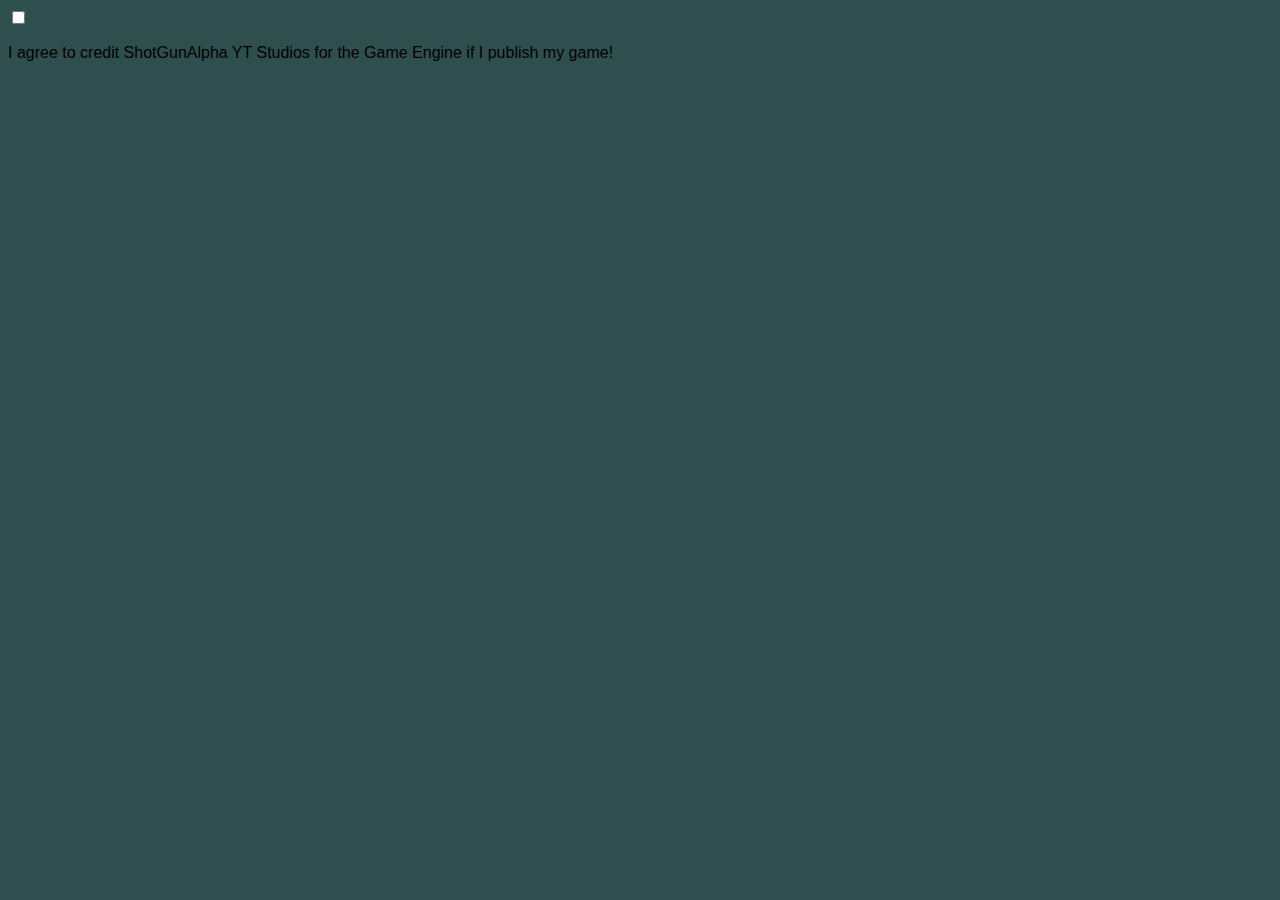
==== agree/agree.html @ 7cac49d8 "" ====
<!DOCTYPE html>
<html lang="en">
<head>
    <meta charset="UTF-8">
    <meta http-equiv="X-UA-Compatible" content="IE=edge">
    <meta name="viewport" content="width=device-width, initial-scale=1.0">
    <link rel="icon" href="../icon.png" type="image/x-icon">
    <link rel="stylesheet" href="../index.css">
    <title>CDS Game Engine</title>
</head>
<body>
    <form action="../editior/editior.html">
        <input type="checkbox" required><p>I agree to credit ShotGunAlpha YT Studios for the Game Engine if I publish my game!</p>
    </form>
</body>
</html>
---- index.css ----
body {
    background-color: darkslategray;
    align-items: center;
}
h1, p {
    font-family: Arial, Helvetica, sans-serif;
}
button  {
    background-color: black;
    color: white;
    font-family: Arial, Helvetica, sans-serif;
}
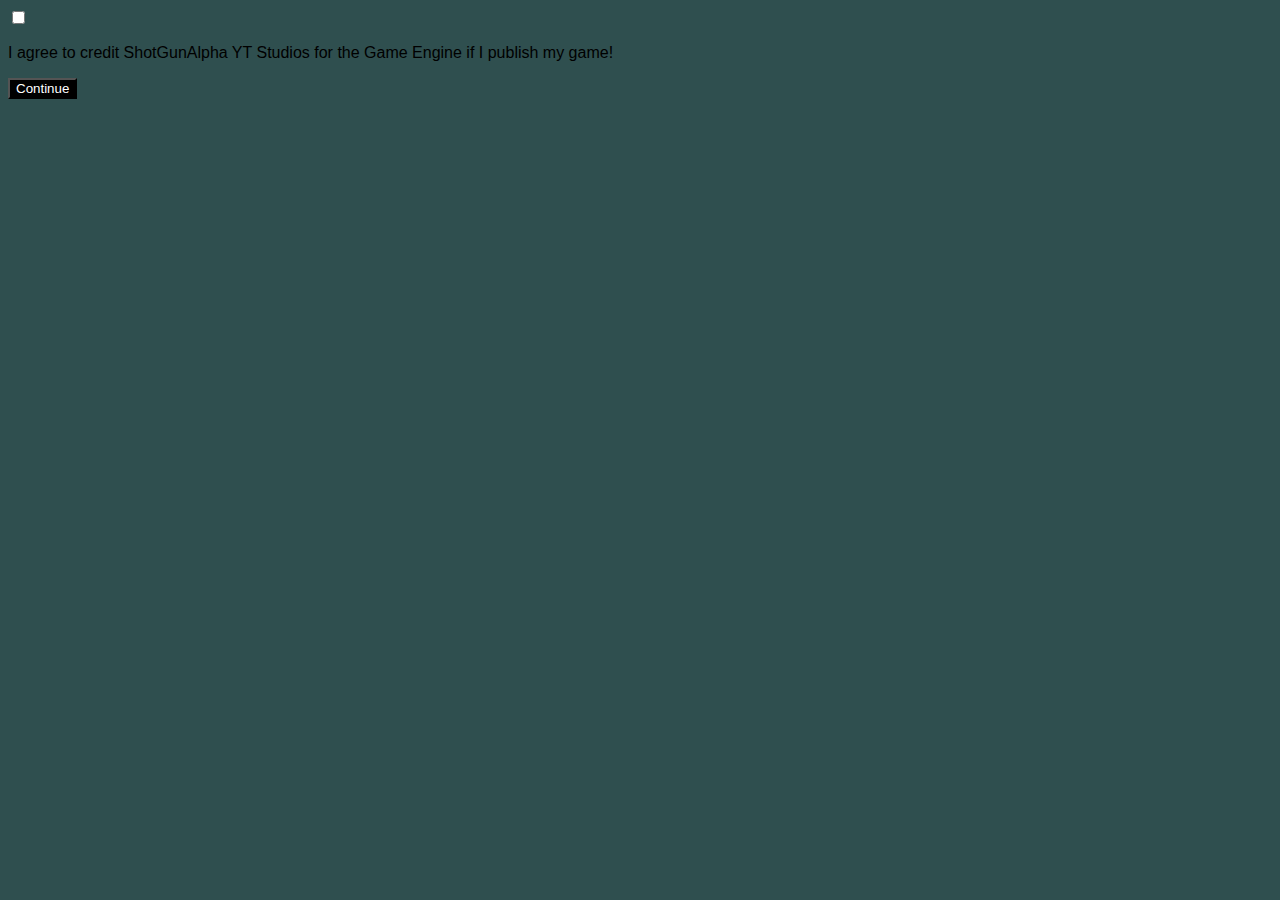
==== commit c687eb94: "" ====
--- a/agree/agree.html
+++ b/agree/agree.html
@@ -11,6 +11,7 @@
 <body>
     <form action="../editior/editior.html">
         <input type="checkbox" required><p>I agree to credit ShotGunAlpha YT Studios for the Game Engine if I publish my game!</p>
+        <button type="submit">Continue</button>
     </form>
 </body>
 </html>